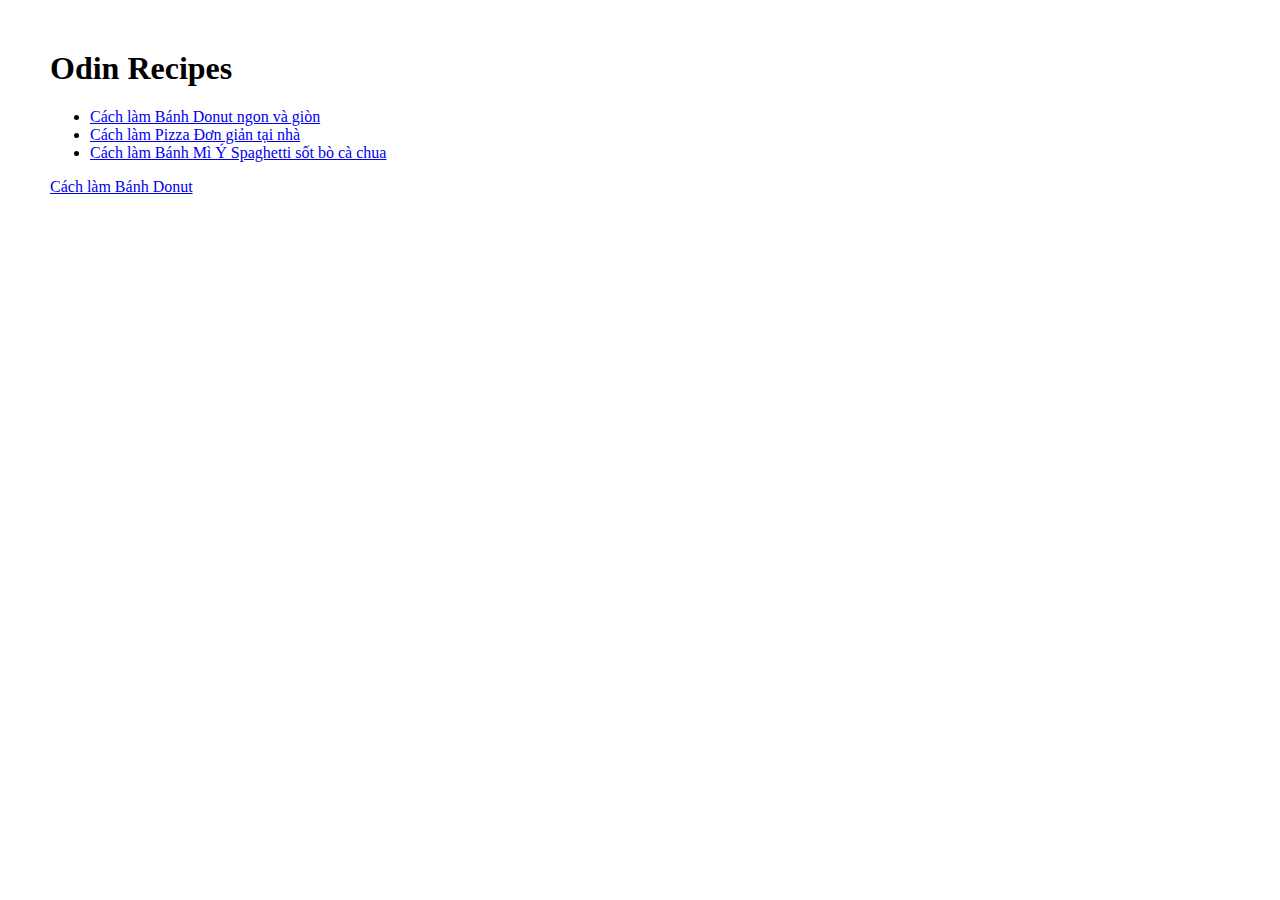
==== index.html @ 5fef1469 "Styling Index page and add two anchor link to two recipe" ====
<!DOCTYPE html>
<!--[if lt IE 7]>      <html class="no-js lt-ie9 lt-ie8 lt-ie7"> <![endif]-->
<!--[if IE 7]>         <html class="no-js lt-ie9 lt-ie8"> <![endif]-->
<!--[if IE 8]>         <html class="no-js lt-ie9"> <![endif]-->
<!--[if gt IE 8]>      <html class="no-js"> <!--<![endif]-->
<html>
    <head>
        <meta charset="utf-8">
        <meta http-equiv="X-UA-Compatible" content="IE=edge">
        <title></title>
        <meta name="description" content="">
        <meta name="viewport" content="width=device-width, initial-scale=1">
        <link rel="stylesheet" href="">
    </head>
    <body style="height: 100%; width: fit-content; margin: 50px;">
        <h1>
            Odin Recipes
        </h1>
        <ul>
            <li><a href="./recipes/Donut.html">Cách làm Bánh Donut ngon và giòn</a></li>
            <li><a href="./recipes/Pizza.html">Cách làm Pizza Đơn giản tại nhà</a></li>
            <li><a href="./recipes/Spaghetti.html">Cách làm Bánh Mì Ý Spaghetti sốt bò cà chua</a></li>
        </ul>
        <a href="./recipes/Donut.html">Cách làm Bánh Donut</a>
        
        <script src="" async defer></script>
    </body>
</html>
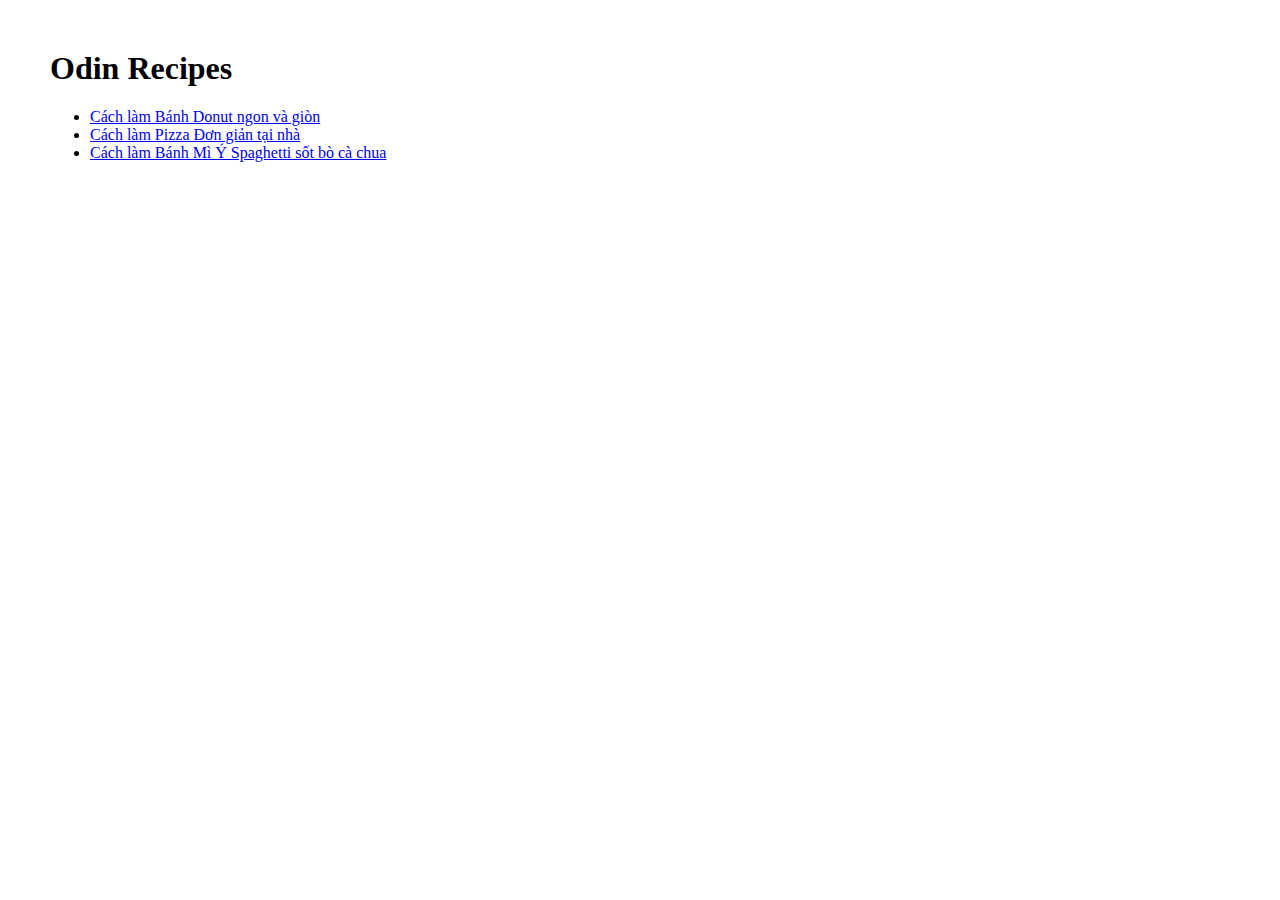
==== commit 813d5ed5: "minor change" ====
--- a/index.html
+++ b/index.html
@@ -21,8 +21,6 @@
             <li><a href="./recipes/Pizza.html">Cách làm Pizza Đơn giản tại nhà</a></li>
             <li><a href="./recipes/Spaghetti.html">Cách làm Bánh Mì Ý Spaghetti sốt bò cà chua</a></li>
         </ul>
-        <a href="./recipes/Donut.html">Cách làm Bánh Donut</a>
-        
         <script src="" async defer></script>
     </body>
 </html>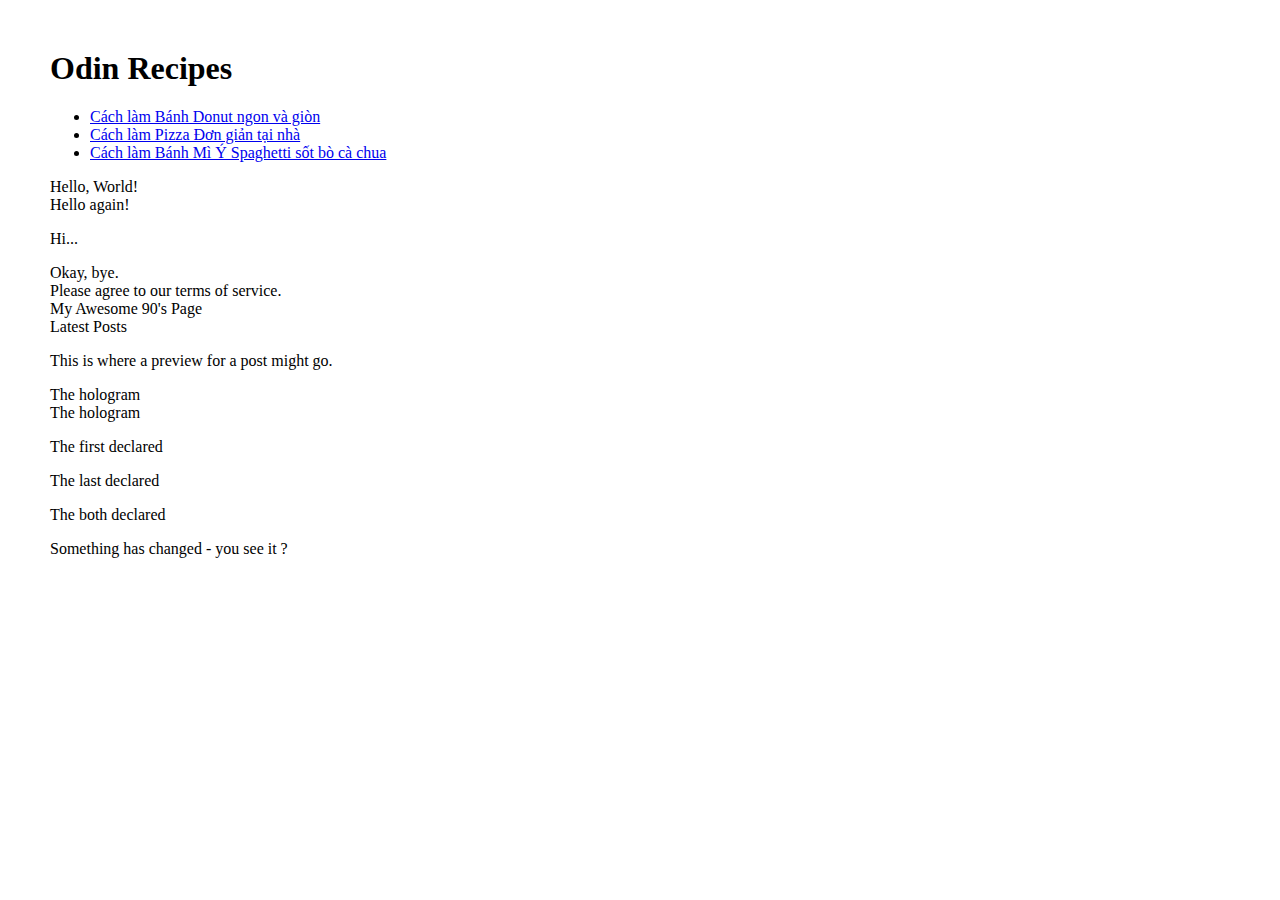
==== commit 7b841df0: "Change the anchor link to child page because of the before rearrangement" ====
--- a/index.html
+++ b/index.html
@@ -4,23 +4,74 @@
 <!--[if IE 8]>         <html class="no-js lt-ie9"> <![endif]-->
 <!--[if gt IE 8]>      <html class="no-js"> <!--<![endif]-->
 <html>
-    <head>
-        <meta charset="utf-8">
-        <meta http-equiv="X-UA-Compatible" content="IE=edge">
-        <title></title>
-        <meta name="description" content="">
-        <meta name="viewport" content="width=device-width, initial-scale=1">
-        <link rel="stylesheet" href="">
-    </head>
-    <body style="height: 100%; width: fit-content; margin: 50px;">
-        <h1>
-            Odin Recipes
-        </h1>
-        <ul>
-            <li><a href="./recipes/Donut.html">Cách làm Bánh Donut ngon và giòn</a></li>
-            <li><a href="./recipes/Pizza.html">Cách làm Pizza Đơn giản tại nhà</a></li>
-            <li><a href="./recipes/Spaghetti.html">Cách làm Bánh Mì Ý Spaghetti sốt bò cà chua</a></li>
-        </ul>
-        <script src="" async defer></script>
-    </body>
-</html>+  <head>
+    <meta charset="utf-8" />
+    <meta http-equiv="X-UA-Compatible" content="IE=edge" />
+    <title></title>
+    <meta name="description" content="" />
+    <meta name="viewport" content="width=device-width, initial-scale=1" />
+    <link rel="stylesheet" href="index-page.css" />
+  </head>
+  <!-- Universal Selector: Below is every thing that universal selector affect -->
+  <body style="height: 100%; width: fit-content; margin: 50px">
+    <h1>Odin Recipes</h1>
+    <ul>
+      <li>
+        <a href="./recipes/Donut/Donut.html">Cách làm Bánh Donut ngon và giòn</a>
+      </li>
+      <li>
+        <a href="./recipes/Pizza/Pizza.html">Cách làm Pizza Đơn giản tại nhà</a>
+      </li>
+      <li>
+        <a href="./recipes/Spaghetti/Spaghetti.html"
+          >Cách làm Bánh Mì Ý Spaghetti sốt bò cà chua</a
+        >
+      </li>
+    </ul>
+    <!-- Type Selector -->
+    <div class="alert-text">Hello, World!</div>
+    <div>Hello again!</div>
+    <p class="alert-text">Hi...</p>
+    <div>Okay, bye.</div>
+    <!-- Class Selectors -->
+    <div class="alert-text">Please agree to our terms of service.</div>
+    <!-- ID Selectors -->
+    <div class="alpha" id="title">My Awesome 90's Page</div>
+
+    <!-- Chaining selector: Let’s say we had the following HTML: -->
+    <div>
+      <div class="subsection header">Latest Posts</div>
+
+      <!-- We have two elements with the subsection class 
+         that have some sort of unique styles,
+         but what if we only want to apply a separate rule to the element that also has header as a second class? 
+         Well, we could chain both the class selectors together in our CSS like so: (Open Css file) -->
+
+      <!-- This can also be used to chain a class and an ID, as shown below: -->
+      <p class="subsection" id="preview">
+        This is where a preview for a post might go.
+      </p>
+    </div>
+
+    <!-- Descendant Combinator -->
+    <div class="ancestor">
+      <div class="child">
+        <div class="contents">
+            The hologram
+        </div>
+      </div>
+    </div>
+
+    <div class="contents">
+      The hologram
+    </div>
+
+    <!-- Order Matters -->
+    <p class="first_declared">The first declared</p>
+    <p class="last_declared">The last declared</p>
+    <p class="first_declared last_declared">The both declared</p>
+    <p>Something has changed - you see it ?</p>
+
+    <script src="" async defer></script>
+  </body>
+</html>
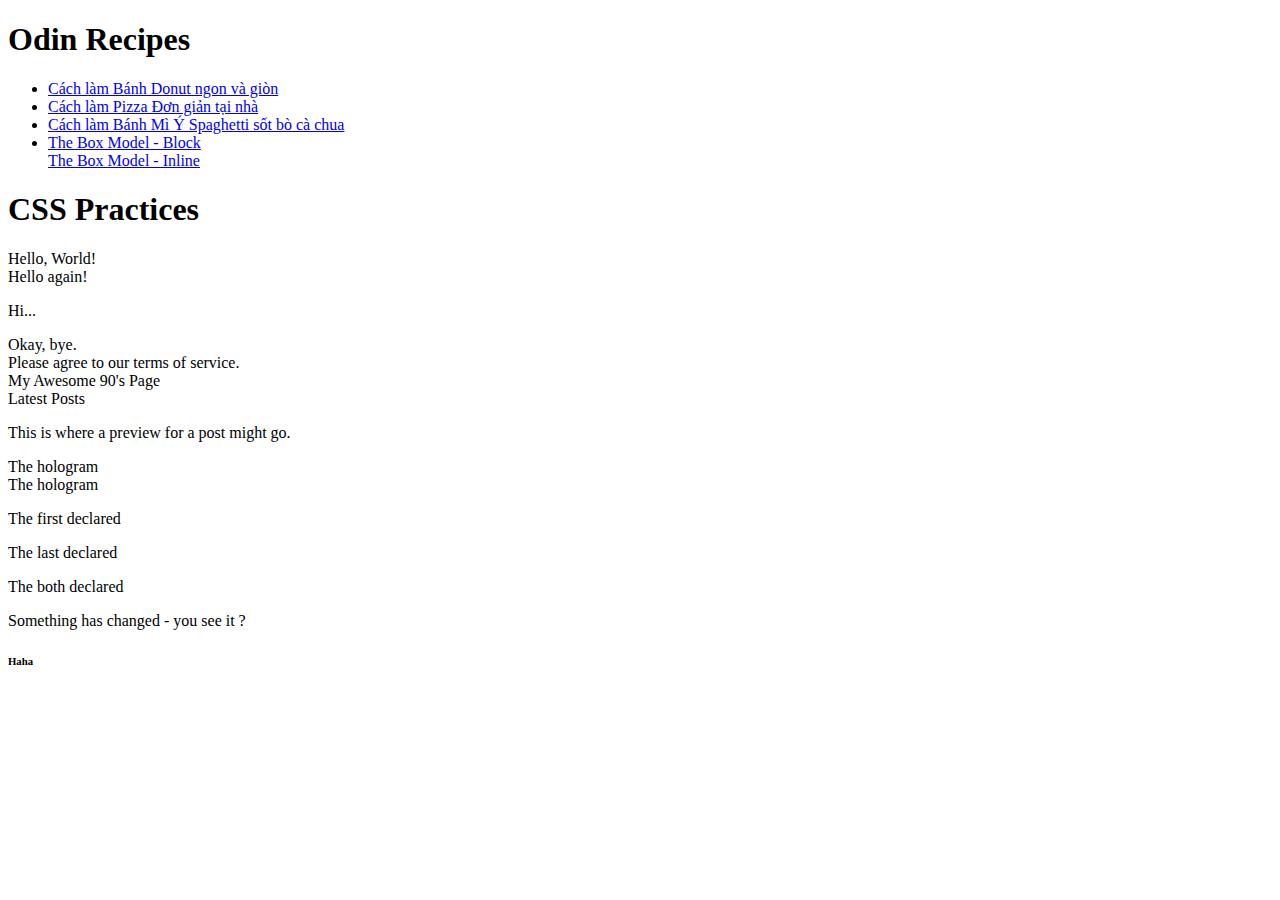
==== commit 4cc204bc: "Adding the box model Some css learning about how box model works" ====
--- a/index.html
+++ b/index.html
@@ -13,65 +13,81 @@
     <link rel="stylesheet" href="index-page.css" />
   </head>
   <!-- Universal Selector: Below is every thing that universal selector affect -->
-  <body style="height: 100%; width: fit-content; margin: 50px">
-    <h1>Odin Recipes</h1>
-    <ul>
-      <li>
-        <a href="./recipes/Donut/Donut.html">Cách làm Bánh Donut ngon và giòn</a>
-      </li>
-      <li>
-        <a href="./recipes/Pizza/Pizza.html">Cách làm Pizza Đơn giản tại nhà</a>
-      </li>
-      <li>
-        <a href="./recipes/Spaghetti/Spaghetti.html"
-          >Cách làm Bánh Mì Ý Spaghetti sốt bò cà chua</a
-        >
-      </li>
-    </ul>
-    <!-- Type Selector -->
-    <div class="alert-text">Hello, World!</div>
-    <div>Hello again!</div>
-    <p class="alert-text">Hi...</p>
-    <div>Okay, bye.</div>
-    <!-- Class Selectors -->
-    <div class="alert-text">Please agree to our terms of service.</div>
-    <!-- ID Selectors -->
-    <div class="alpha" id="title">My Awesome 90's Page</div>
-
-    <!-- Chaining selector: Let’s say we had the following HTML: -->
-    <div>
-      <div class="subsection header">Latest Posts</div>
-
-      <!-- We have two elements with the subsection class 
-         that have some sort of unique styles,
-         but what if we only want to apply a separate rule to the element that also has header as a second class? 
-         Well, we could chain both the class selectors together in our CSS like so: (Open Css file) -->
-
-      <!-- This can also be used to chain a class and an ID, as shown below: -->
-      <p class="subsection" id="preview">
-        This is where a preview for a post might go.
-      </p>
+  <body class="body">
+    <div id="page-link">
+      <h1>Odin Recipes</h1>
+      <ul>
+        <li>
+          <a href="./recipes/Donut/Donut.html"
+            >Cách làm Bánh Donut ngon và giòn</a
+          >
+        </li>
+        <li>
+          <a href="./recipes/Pizza/Pizza.html"
+            >Cách làm Pizza Đơn giản tại nhà</a
+          >
+        </li>
+        <li>
+          <a href="./recipes/Spaghetti/Spaghetti.html"
+            >Cách làm Bánh Mì Ý Spaghetti sốt bò cà chua</a
+          >
+        </li>
+        <li >
+          <a style="display: block;" href="./the-box-model/box-model-block.html">
+            The Box Model - Block
+          </a>
+          <a style="display: block;" href="./the-box-model/box-model-inline.html">
+            The Box Model - Inline
+          </a>
+        </li>
+      </ul>
     </div>
 
-    <!-- Descendant Combinator -->
-    <div class="ancestor">
-      <div class="child">
-        <div class="contents">
-            The hologram
+    <h1 class="header-text">CSS Practices</h1>
+    <div id="css-practice">
+      <!-- Type Selector -->
+      <div class="alert-text">Hello, World!</div>
+      <div>Hello again!</div>
+      <p class="alert-text">Hi...</p>
+      <div>Okay, bye.</div>
+      <!-- Class Selectors -->
+      <div class="alert-text">Please agree to our terms of service.</div>
+      <!-- ID Selectors -->
+      <div class="alpha" id="title">My Awesome 90's Page</div>
+
+      <!-- Chaining selector: Let’s say we had the following HTML: -->
+      <div>
+        <div class="subsection header">Latest Posts</div>
+
+        <!-- We have two elements with the subsection class 
+          that have some sort of unique styles,
+          but what if we only want to apply a separate rule to the element that also has header as a second class? 
+          Well, we could chain both the class selectors together in our CSS like so: (Open Css file) -->
+
+        <!-- This can also be used to chain a class and an ID, as shown below: -->
+        <p class="subsection" id="preview">
+          This is where a preview for a post might go.
+        </p>
+      </div>
+
+      <!-- Descendant Combinator -->
+      <div class="ancestor">
+        <div class="child">
+          <div class="contents">The hologram</div>
         </div>
       </div>
+
+      <div class="contents">The hologram</div>
+
+      <!-- Order Matters -->
+      <p class="first_declared">The first declared</p>
+      <p class="last_declared">The last declared</p>
+      <p class="first_declared last_declared">The both declared</p>
+      <p>Something has changed - you see it ?</p>
+
+      <!-- Properties to Get Started With -->
+      <h6>Haha</h6>
     </div>
-
-    <div class="contents">
-      The hologram
-    </div>
-
-    <!-- Order Matters -->
-    <p class="first_declared">The first declared</p>
-    <p class="last_declared">The last declared</p>
-    <p class="first_declared last_declared">The both declared</p>
-    <p>Something has changed - you see it ?</p>
-
     <script src="" async defer></script>
   </body>
 </html>
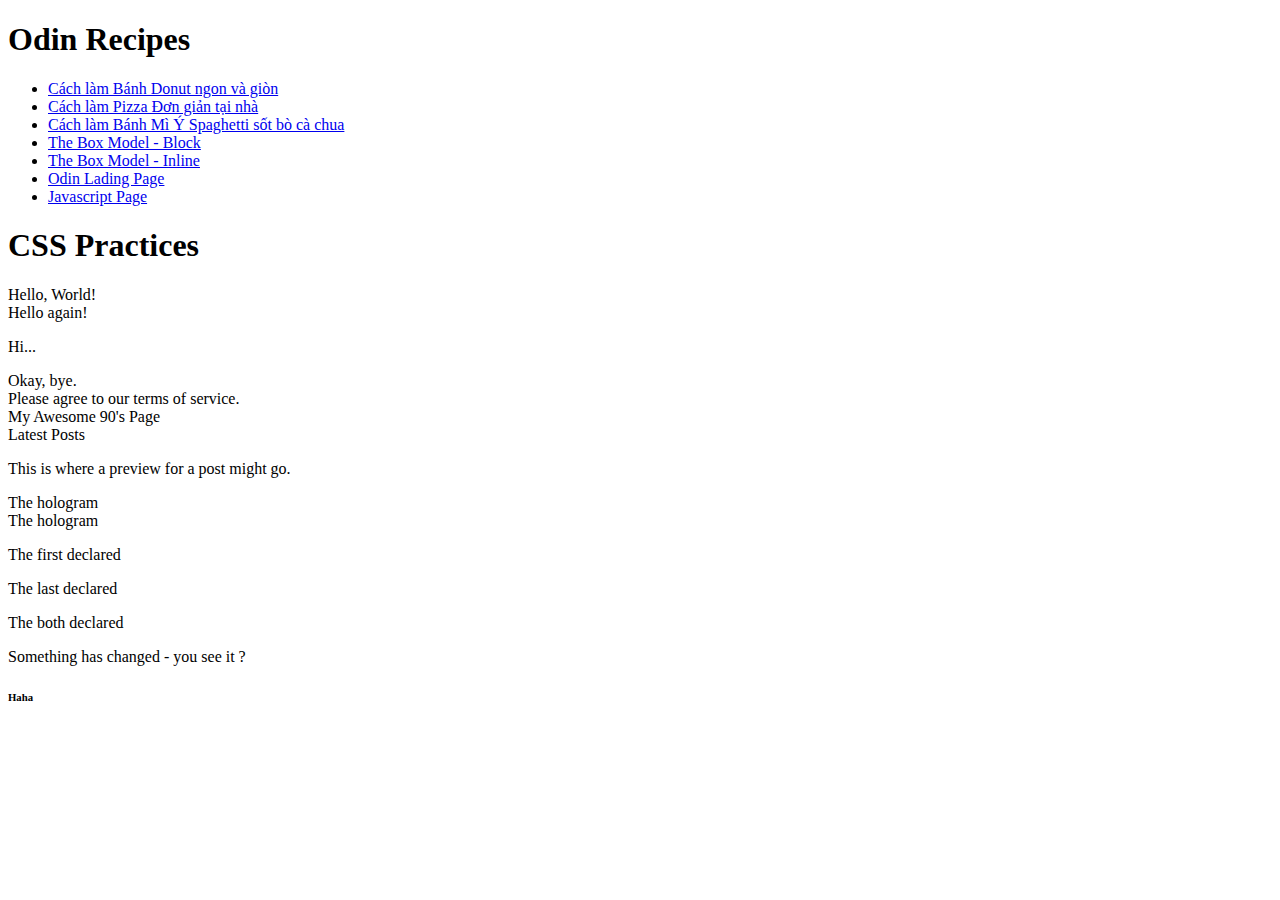
==== commit 989fdf9d: "Today Javascript Foundation 2 Continue 1. I practice with Conditional Statements If, else and Else i" ====
--- a/index.html
+++ b/index.html
@@ -18,26 +18,37 @@
       <h1>Odin Recipes</h1>
       <ul>
         <li>
-          <a href="./recipes/Donut/Donut.html"
+          <a href="./recipes-odin-foundations/Donut/Donut.html"
             >Cách làm Bánh Donut ngon và giòn</a
           >
         </li>
         <li>
-          <a href="./recipes/Pizza/Pizza.html"
+          <a href="./recipes-odin-foundations/Pizza/Pizza.html"
             >Cách làm Pizza Đơn giản tại nhà</a
           >
         </li>
         <li>
-          <a href="./recipes/Spaghetti/Spaghetti.html"
+          <a href="./recipes-odin-foundations/Spaghetti/Spaghetti.html"
             >Cách làm Bánh Mì Ý Spaghetti sốt bò cà chua</a
           >
         </li>
         <li >
-          <a style="display: block;" href="./the-box-model/box-model-block.html">
+          <a  href="./the-box-model/box-model-block.html">
             The Box Model - Block
           </a>
-          <a style="display: block;" href="./the-box-model/box-model-inline.html">
-            The Box Model - Inline
+          <li>
+            <a href="./the-box-model/box-model-inline.html">
+              The Box Model - Inline
+            </a>
+        </li>
+        <li>
+          <a href="./landing-page/landing-page.html">
+            Odin Lading Page
+          </a>
+        </li>
+        <li>
+          <a href="javascript-foundations/index-js.html">
+            Javascript Page
           </a>
         </li>
       </ul>
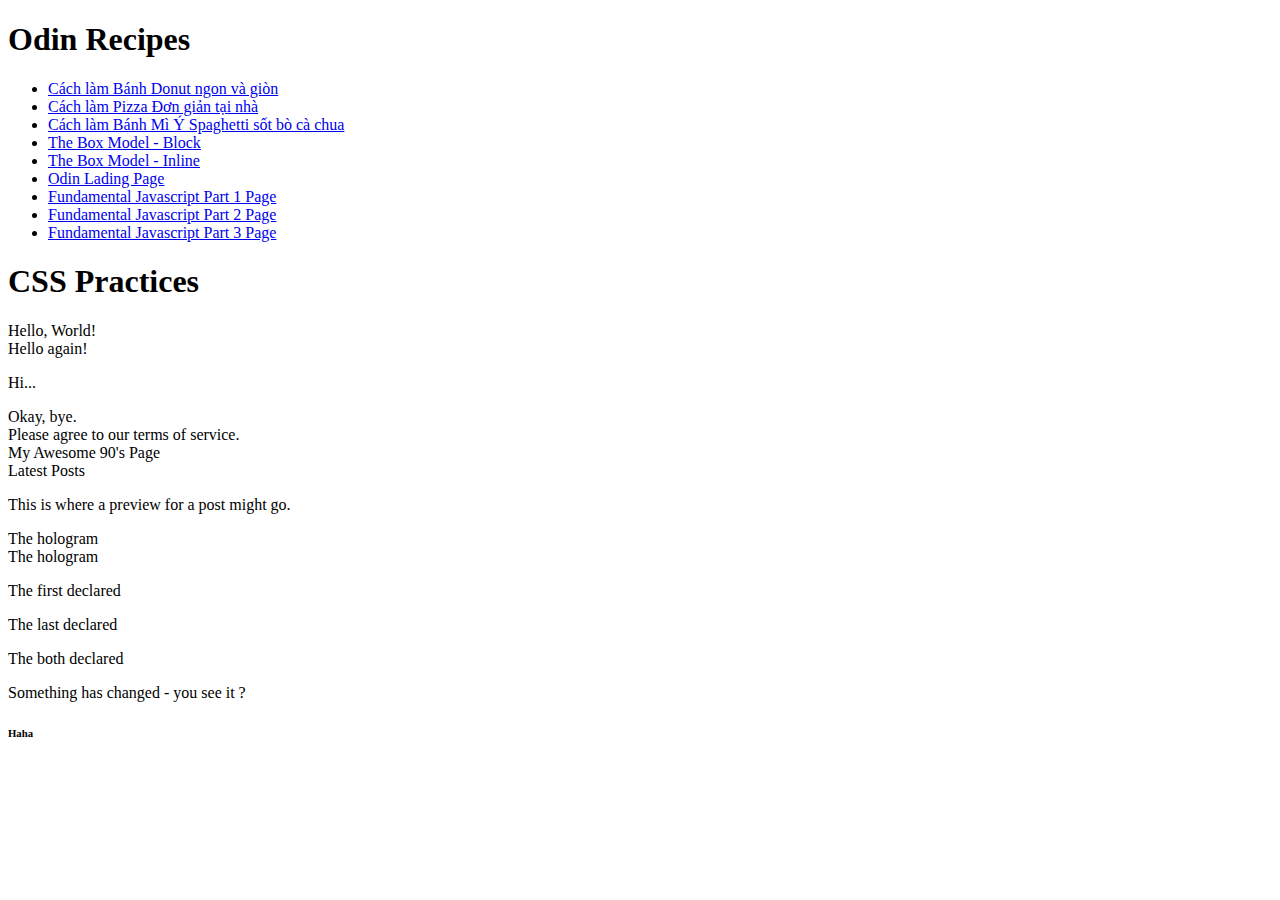
==== commit 0588236d: "test code for proper understanding" ====
--- a/index.html
+++ b/index.html
@@ -11,6 +11,7 @@
     <meta name="description" content="" />
     <meta name="viewport" content="width=device-width, initial-scale=1" />
     <link rel="stylesheet" href="index-page.css" />
+    <link rel="icon" type="image/png" href="/favicon_io/favicon-16x16.png" />
   </head>
   <!-- Universal Selector: Below is every thing that universal selector affect -->
   <body class="body">
@@ -24,31 +25,41 @@
         </li>
         <li>
           <a href="./recipes-odin-foundations/Pizza/Pizza.html"
-            >Cách làm Pizza Đơn giản tại nhà</a
+            target="_blank">Cách làm Pizza Đơn giản tại nhà</a
           >
         </li>
         <li>
           <a href="./recipes-odin-foundations/Spaghetti/Spaghetti.html"
-            >Cách làm Bánh Mì Ý Spaghetti sốt bò cà chua</a
+          target="_blank">Cách làm Bánh Mì Ý Spaghetti sốt bò cà chua</a
           >
         </li>
         <li >
-          <a  href="./the-box-model/box-model-block.html">
+          <a  href="./the-box-model/box-model-block.html" target="_blank">
             The Box Model - Block
           </a>
           <li>
-            <a href="./the-box-model/box-model-inline.html">
+            <a href="./the-box-model/box-model-inline.html" target="_blank">
               The Box Model - Inline
             </a>
         </li>
         <li>
-          <a href="./landing-page/landing-page.html">
+          <a href="./landing-page/landing-page.html" target="_blank">
             Odin Lading Page
           </a>
         </li>
         <li>
-          <a href="javascript-foundations/index-js.html">
-            Javascript Page
+          <a href="javascript-foundations/FDM1.html" target="_blank">
+            Fundamental Javascript Part 1 Page
+          </a>
+        </li>
+        <li>
+          <a href="javascript-foundations/FDM2.html" target="_blank">
+            Fundamental Javascript Part 2 Page
+          </a>
+        </li>
+        <li>
+          <a href="javascript-foundations/FDM3.html" target="_blank">
+            Fundamental Javascript Part 3 Page
           </a>
         </li>
       </ul>
@@ -99,6 +110,5 @@
       <!-- Properties to Get Started With -->
       <h6>Haha</h6>
     </div>
-    <script src="" async defer></script>
   </body>
 </html>
